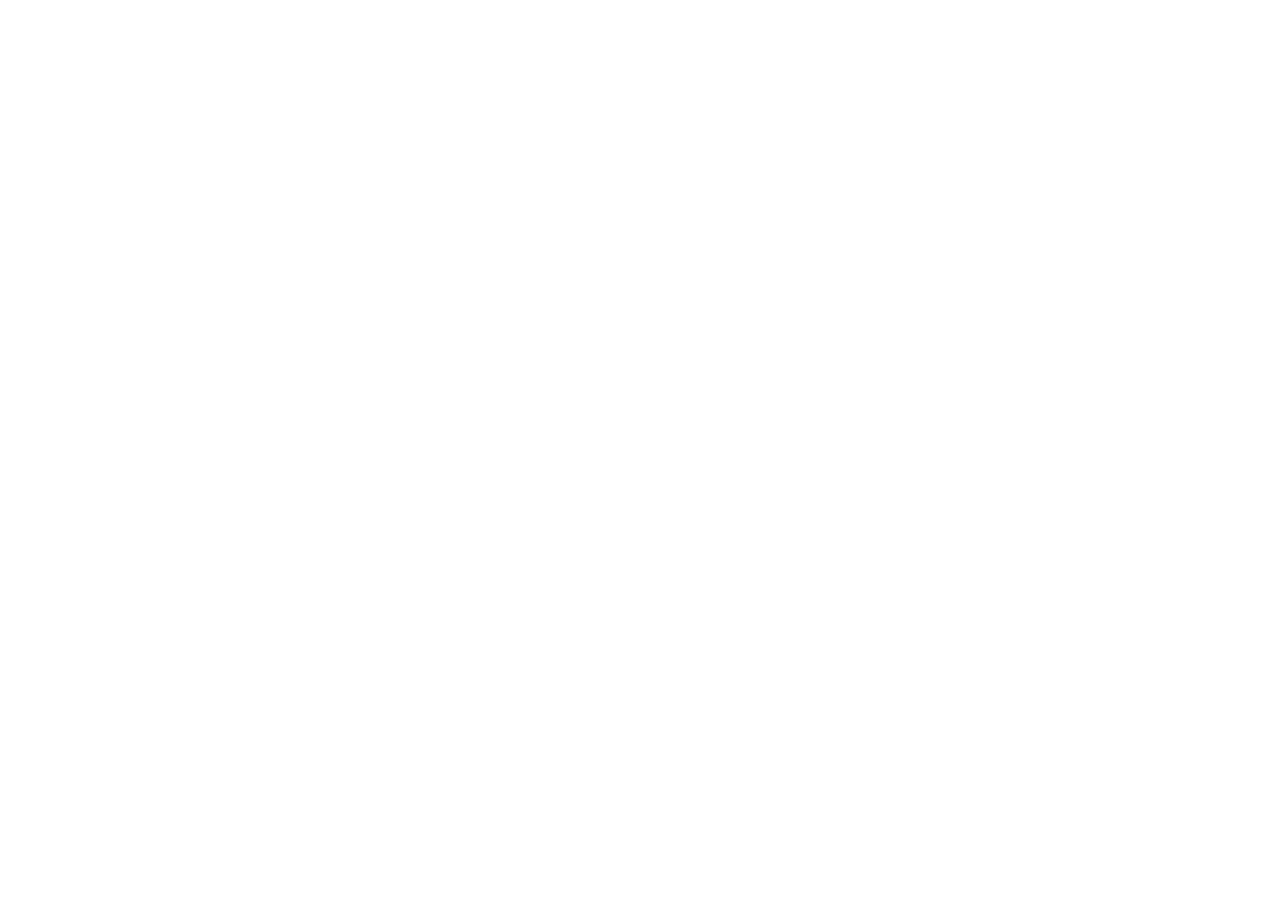
==== ejercicio1-html-y-css/index.html @ 2d05856b "Agrega el esqueleyo del segundo ejercicio" ====
<!DOCTYPE html>
<html lang="en">
<head>
    <meta charset="UTF-8">
    <meta http-equiv="X-UA-Compatible" content="IE=edge">
    <meta name="viewport" content="width=device-width, initial-scale=1.0">
    <title>Mi Receta</title>
</head>
<body>
    
</body>
</html>
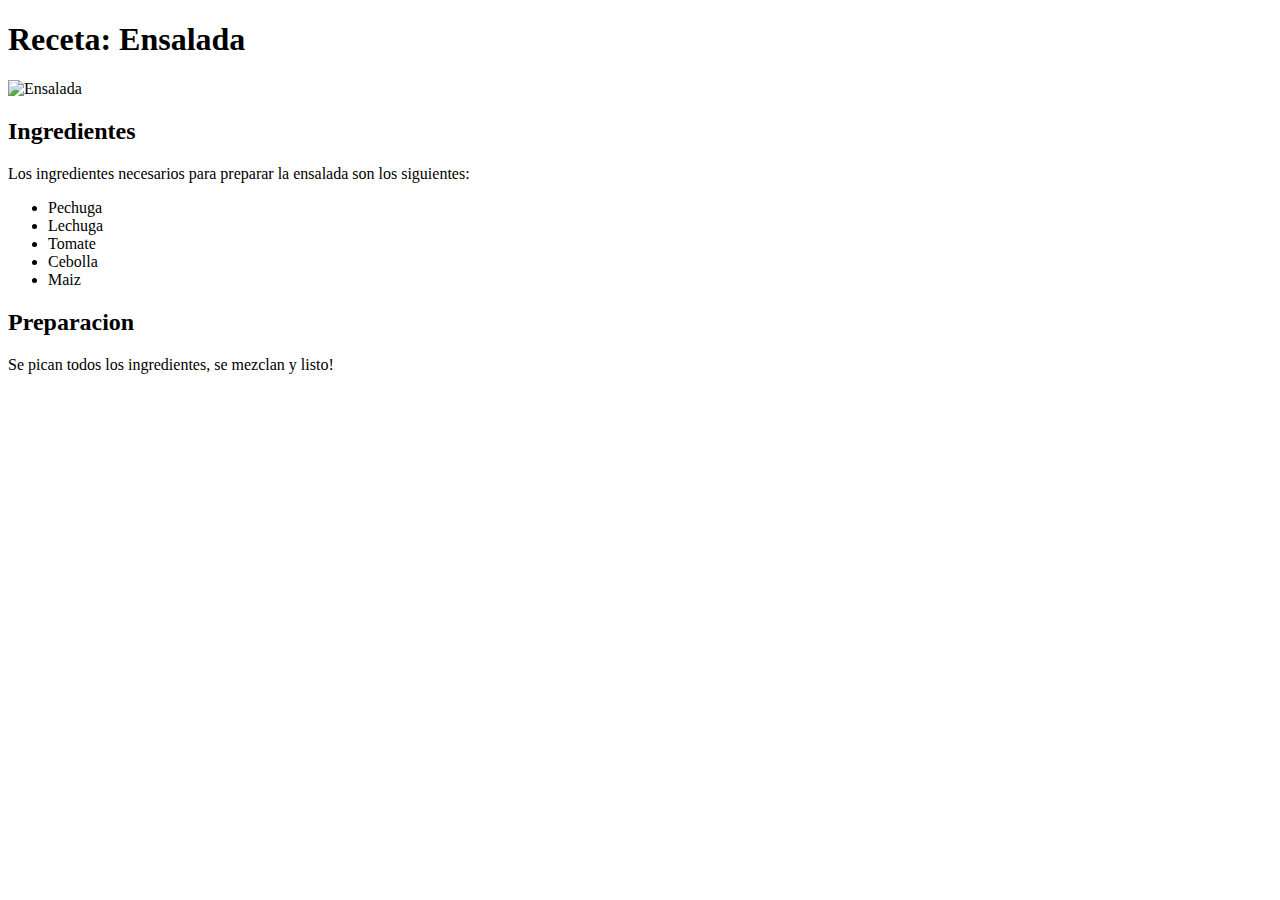
==== commit e2d40b23: "Agrega el cuerpo HTML del segundo ejercicio" ====
--- a/ejercicio1-html-y-css/index.html
+++ b/ejercicio1-html-y-css/index.html
@@ -7,6 +7,20 @@
     <title>Mi Receta</title>
 </head>
 <body>
-    
+    <h1>Receta: Ensalada</h1>
+    <img src="https://s3.amazonaws.com/makeitreal/salad.png" alt="Ensalada">
+
+    <h2>Ingredientes</h2>
+    <p>Los ingredientes necesarios para preparar la ensalada son los siguientes:</p>
+    <ul>
+        <li>Pechuga</li>
+        <li>Lechuga</li>
+        <li>Tomate</li>
+        <li>Cebolla</li>
+        <li>Maiz</li>
+    </ul>
+
+    <h2>Preparacion</h2>
+    <P>Se pican todos los ingredientes, se mezclan y listo!</P>
 </body>
 </html>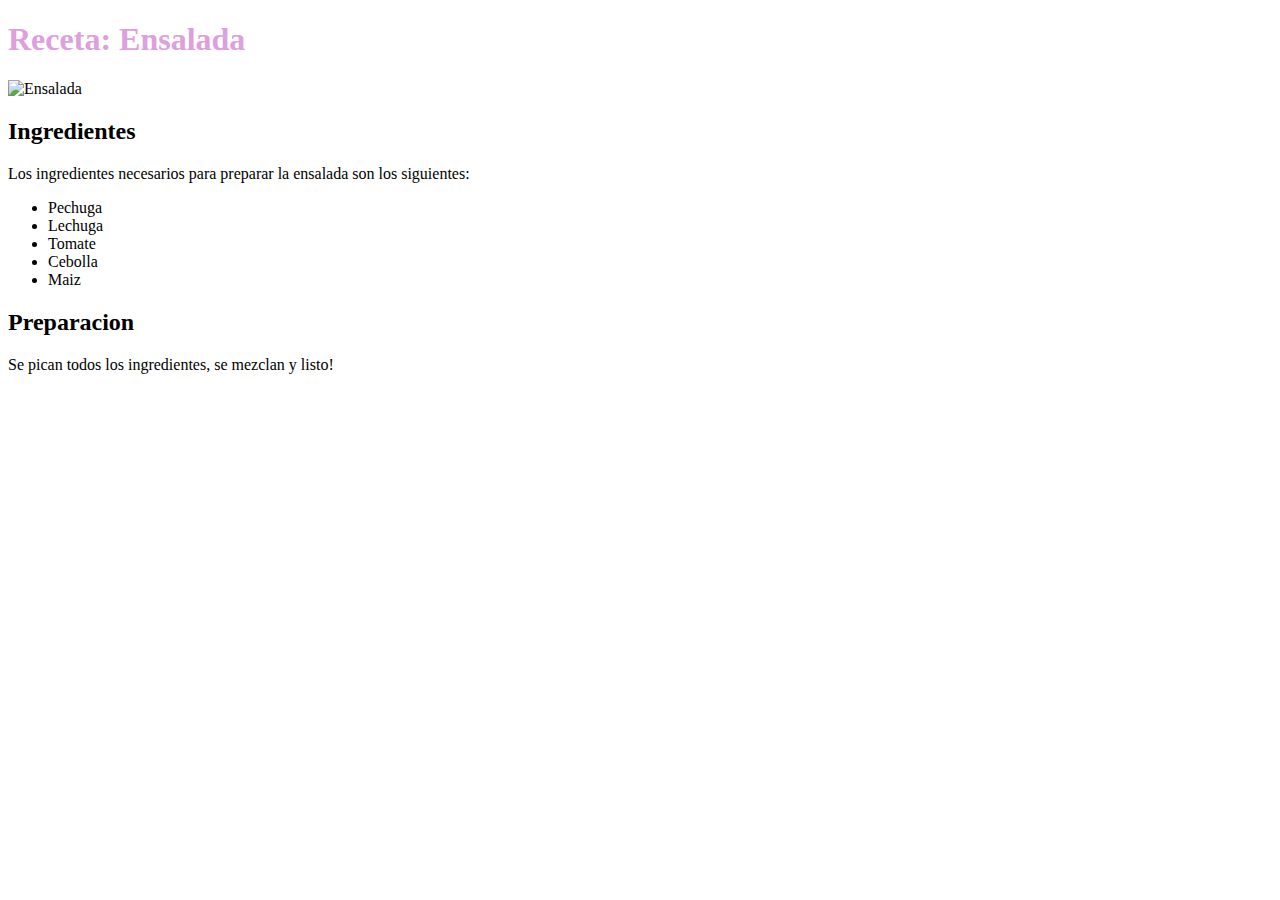
==== commit db53aef0: "Agrega estilos al segundo ejercicio" ====
--- a/ejercicio1-html-y-css/index.html
+++ b/ejercicio1-html-y-css/index.html
@@ -5,6 +5,7 @@
     <meta http-equiv="X-UA-Compatible" content="IE=edge">
     <meta name="viewport" content="width=device-width, initial-scale=1.0">
     <title>Mi Receta</title>
+    <link rel="stylesheet" href="./estilos.css">
 </head>
 <body>
     <h1>Receta: Ensalada</h1>
--- a/ejercicio1-html-y-css/estilos.css
+++ b/ejercicio1-html-y-css/estilos.css
@@ -0,0 +1,3 @@
+h1 {
+    color: plum;
+}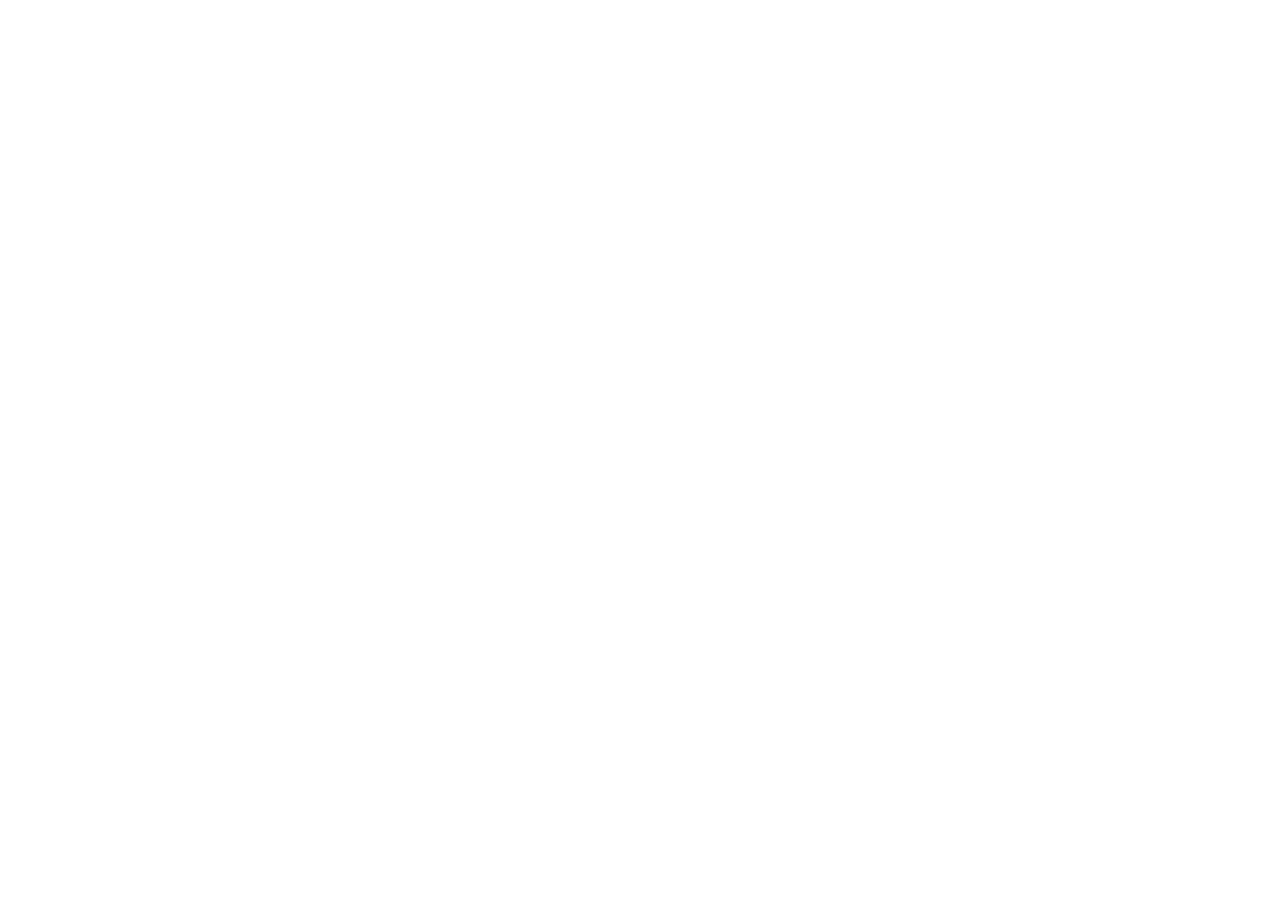
==== commit 1ff86f4c: "Agrega el esqueleto del segundo ejercicio" ====
--- a/ejercicio1-html-y-css/index.html
+++ b/ejercicio1-html-y-css/index.html
@@ -5,23 +5,8 @@
     <meta http-equiv="X-UA-Compatible" content="IE=edge">
     <meta name="viewport" content="width=device-width, initial-scale=1.0">
     <title>Mi Receta</title>
-    <link rel="stylesheet" href="./estilos.css">
 </head>
 <body>
-    <h1>Receta: Ensalada</h1>
-    <img src="https://s3.amazonaws.com/makeitreal/salad.png" alt="Ensalada">
-
-    <h2>Ingredientes</h2>
-    <p>Los ingredientes necesarios para preparar la ensalada son los siguientes:</p>
-    <ul>
-        <li>Pechuga</li>
-        <li>Lechuga</li>
-        <li>Tomate</li>
-        <li>Cebolla</li>
-        <li>Maiz</li>
-    </ul>
-
-    <h2>Preparacion</h2>
-    <P>Se pican todos los ingredientes, se mezclan y listo!</P>
+    
 </body>
 </html>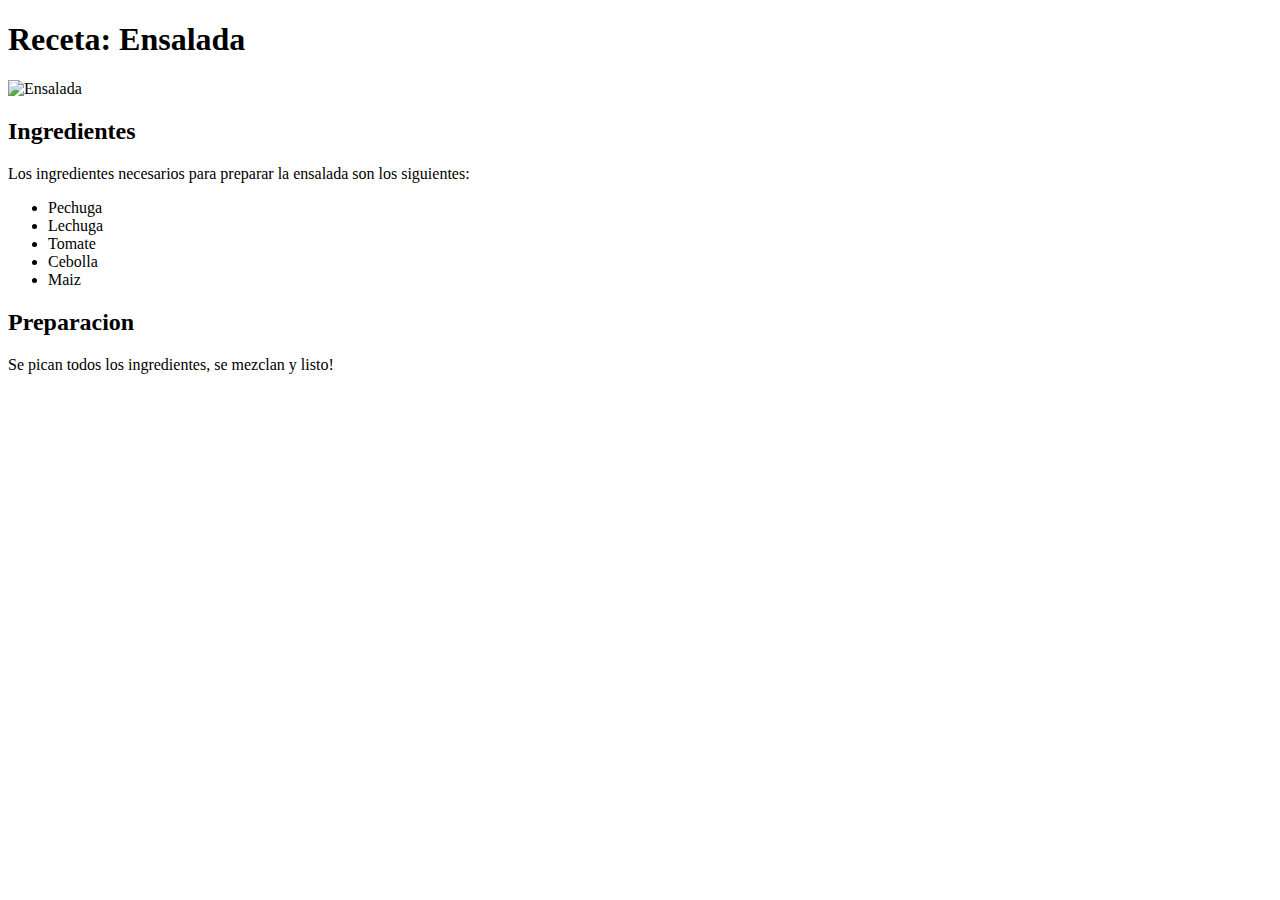
==== commit 424df081: "Agrega el cuerpo HTML del segundo ejercicio" ====
--- a/ejercicio1-html-y-css/index.html
+++ b/ejercicio1-html-y-css/index.html
@@ -5,8 +5,28 @@
     <meta http-equiv="X-UA-Compatible" content="IE=edge">
     <meta name="viewport" content="width=device-width, initial-scale=1.0">
     <title>Mi Receta</title>
+
+
 </head>
 <body>
+
+    <h1>Receta: Ensalada</h1>
+    <img src="https://s3.amazonaws.com/makeitreal/salad.png" alt="Ensalada">
+
+    <h2>Ingredientes</h2>
+    <p>Los ingredientes necesarios para preparar la ensalada son los siguientes:</p>
+    <ul>
+        <li>Pechuga</li>
+        <li>Lechuga</li>
+        <li>Tomate</li>
+        <li>Cebolla</li>
+        <li>Maiz</li>
+    </ul>
+
+    <h2>Preparacion</h2>
+    <P>Se pican todos los ingredientes, se mezclan y listo!</P>
+</body>
+</html>
     
 </body>
 </html>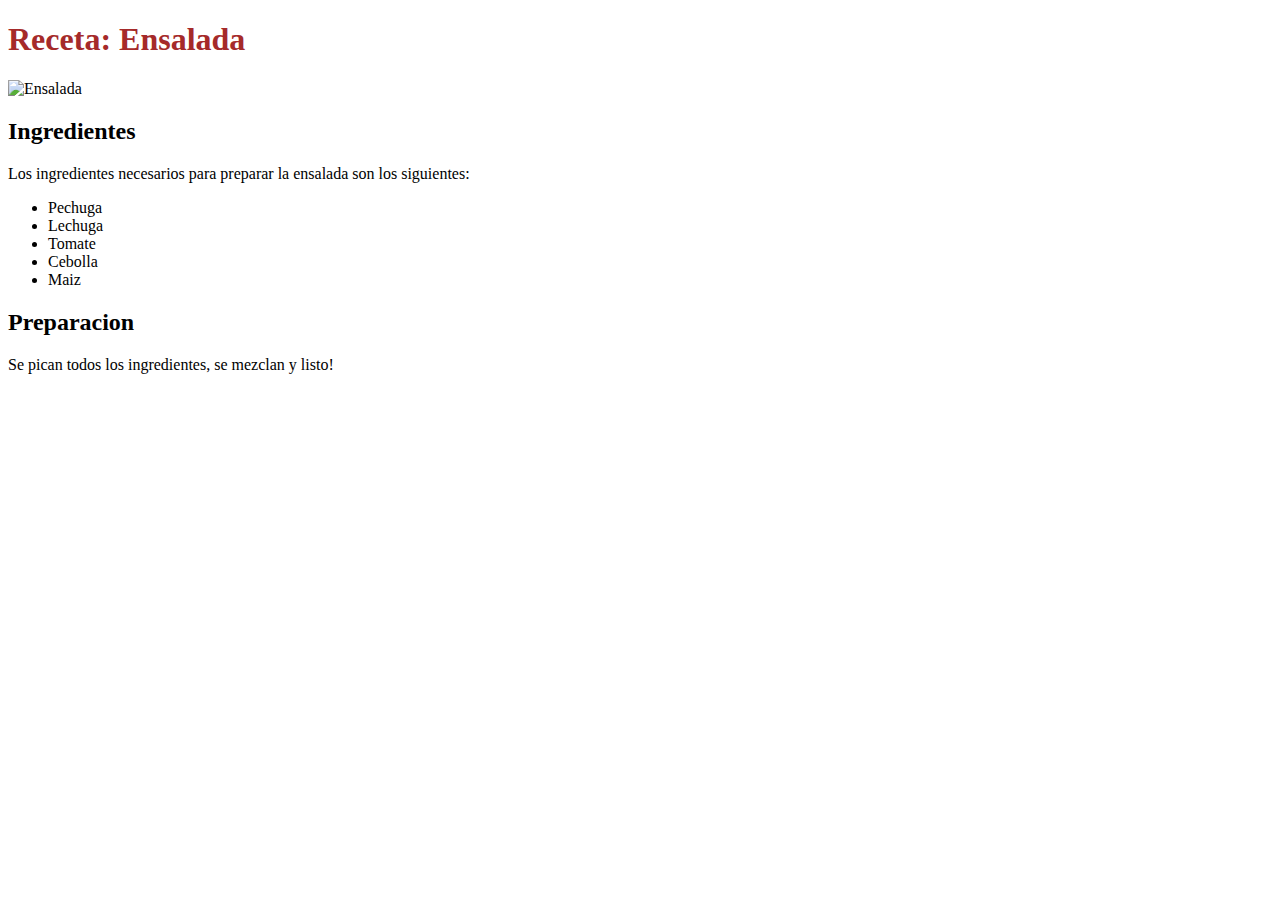
==== commit ce07147f: "Agrega estilos al segundo ejercicio" ====
--- a/ejercicio1-html-y-css/index.html
+++ b/ejercicio1-html-y-css/index.html
@@ -5,6 +5,7 @@
     <meta http-equiv="X-UA-Compatible" content="IE=edge">
     <meta name="viewport" content="width=device-width, initial-scale=1.0">
     <title>Mi Receta</title>
+    <link rel="stylesheet" href="./estilos.css">
 
 
 </head>
--- a/ejercicio1-html-y-css/estilos.css
+++ b/ejercicio1-html-y-css/estilos.css
@@ -0,0 +1,3 @@
+h1 {
+    color: brown;
+}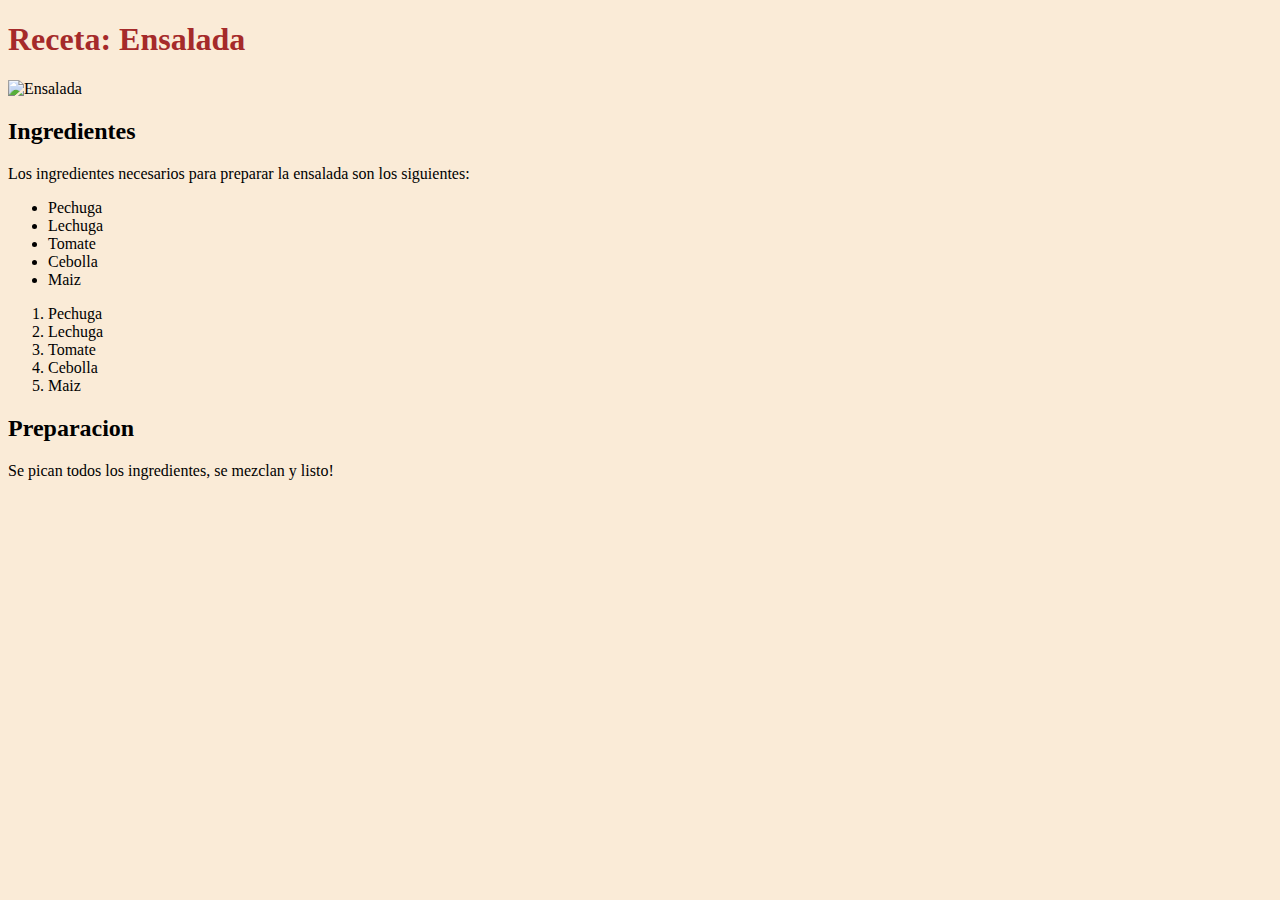
==== commit 4075ea0a: "Agregando Bonus" ====
--- a/ejercicio1-html-y-css/index.html
+++ b/ejercicio1-html-y-css/index.html
@@ -24,6 +24,14 @@
         <li>Maiz</li>
     </ul>
 
+    <ol>
+        <li>Pechuga</li>
+        <li>Lechuga</li>
+        <li>Tomate</li>
+        <li>Cebolla</li>
+        <li>Maiz</li>
+    </ol>
+
     <h2>Preparacion</h2>
     <P>Se pican todos los ingredientes, se mezclan y listo!</P>
 </body>
--- a/ejercicio1-html-y-css/estilos.css
+++ b/ejercicio1-html-y-css/estilos.css
@@ -1,3 +1,6 @@
+body{
+    background-color: antiquewhite;
+}
 h1 {
     color: brown;
 }